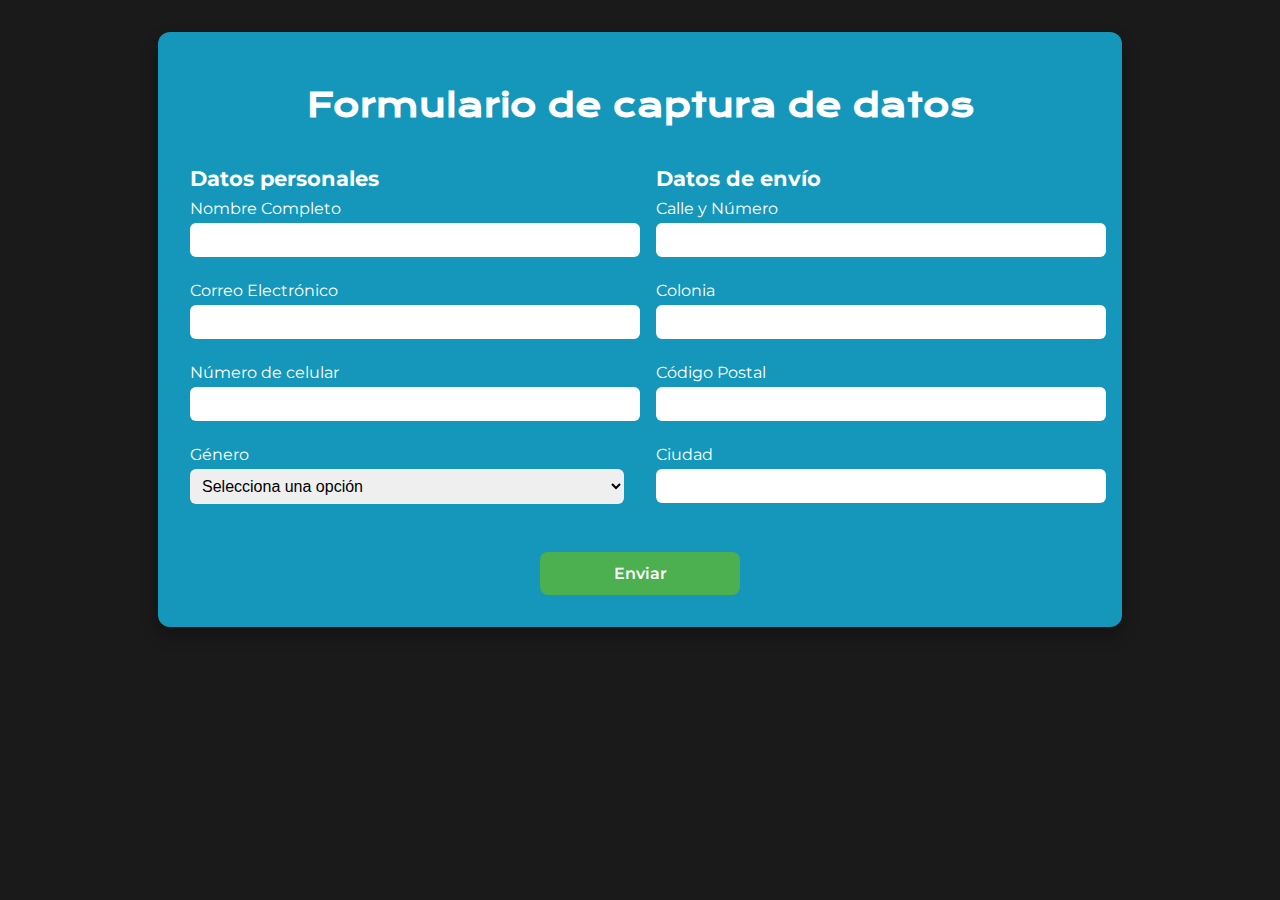
==== registrodatos.html @ a493e835 "Subo archivos" ====
<!DOCTYPE html>
<html lang="es">
<head>
    <meta charset="UTF-8">
    <meta name="viewport" content="width=device-width, initial-scale=1.0">
    <title>Captura de datos</title>
    <link rel="stylesheet" href="./styles/style2.css">
</head>
<body>
    <main class="datos">
        <h1 class="datos_titulo">Formulario de captura de datos</h1>

        <div class="datos_secciones">
            <section class="seccion1">
                <h2>Datos personales</h2>

                <p class="datos_texto">Nombre Completo</p>
                <input type="text">

                <p class="datos_texto">Correo Electrónico</p>
                <input type="email">

                <p class="datos_texto">Número de celular</p>
                <input type="tel">

                <p class="datos_texto">Género</p>
                <select>
                    <option value="" disabled selected>Selecciona una opción</option>
                    <option value="masculino">Masculino</option>
                    <option value="femenino">Femenino</option>
                    <option value="otre">Otre</option>
                </select>
            </section>

            <section class="seccion2">
                <h2>Datos de envío</h2>

                <p class="datos_texto">Calle y Número</p>
                <input type="text">

                <p class="datos_texto">Colonia</p>
                <input type="text">

                <p class="datos_texto">Código Postal</p>
                <input type="text">

                <p class="datos_texto">Ciudad</p>
                <input type="text">
            </section>
        </div>

        <button>Enviar</button>
    </main>
</body>
</html>
---- styles/style2.css ----
@import url('https://fonts.googleapis.com/css2?family=Krona+One&family=Montserrat:ital,wght@0,100..900;1,100..900&display=swap');

:root {
    --color-azul: #1597BB;
    --color-verde: #4CAF50;
    --color-negro: #1A1A1A;
    --color-blanco: #FFFFFF;
    --color-hover: #272727;

    --fuente-montserrat: "Montserrat", sans-serif;
    --fuente-krona: "Krona One", sans-serif;
}

body {
    background-color: var(--color-negro);
    color: var(--color-blanco);
    font-family: var(--fuente-montserrat);
    margin: 0;
    padding: 0;
    box-sizing: border-box;
}


.datos {
    background-color: var(--color-azul);
    margin: 2rem auto;
    padding: 2rem;
    border-radius: 12px;
    max-width: 900px;
    box-shadow: 0 8px 16px rgba(0, 0, 0, 0.3);
    display: flex;
    flex-direction: column;
}

.datos_secciones {
    display: flex;
    gap: 2rem;
    flex-wrap: wrap;
    justify-content: space-between;
}


.seccion1, .seccion2 {
    flex: 1;
    min-width: 300px;
}

.datos_titulo {
    font-family: var(--fuente-krona);
    font-size: 2rem;
    margin-bottom: 1.5rem;
    text-align: center;
    color: var(--color-blanco);
}

h2 {
    font-size: 1.3rem;
    margin-top: 1rem;
    margin-bottom: 0.5rem;
    color: var(--color-blanco);
}

.datos_texto, .text {
    font-size: 1rem;
    margin: 0.5rem 0 0.3rem;
}

input[type="text"],
input[type="email"],
input[type="tel"],
select {
    padding: 0.5rem;
    border: none;
    border-radius: 6px;
    font-size: 1rem;
    margin-bottom: 1rem;
    width: 100%;
}

button {
    background-color: var(--color-verde);
    color: var(--color-blanco);
    font-family: var(--fuente-montserrat);
    font-weight: 600;
    font-size: 1rem;
    padding: 0.75rem;
    border: none;
    border-radius: 8px;
    cursor: pointer;
    transition: background-color 0.3s ease;
    margin-top: 2rem;
    align-self: center;
    width: 200px;
}

button:hover {
    background-color: var(--color-hover);
}
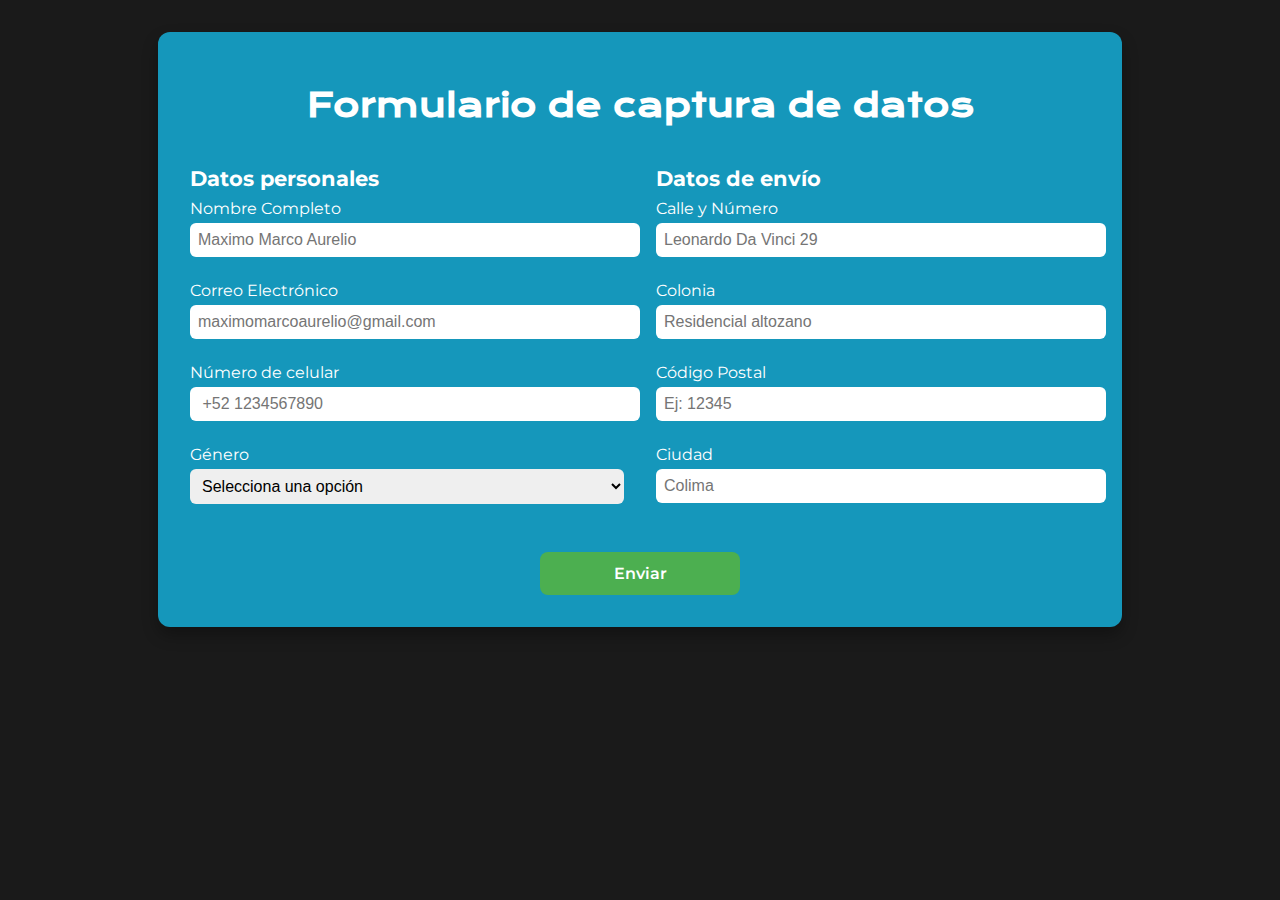
==== commit 84577878: "Validaciones completas" ====
--- a/registrodatos.html
+++ b/registrodatos.html
@@ -5,6 +5,12 @@
     <meta name="viewport" content="width=device-width, initial-scale=1.0">
     <title>Captura de datos</title>
     <link rel="stylesheet" href="./styles/style2.css">
+    <script src="./scripts/limitaciones.js"></script>
+    <script>
+        document.addEventListener("DOMContentLoaded", function () {
+            limitacionCelularCodigoPostal();
+        });
+    </script>
 </head>
 <body>
     <main class="datos">
@@ -15,13 +21,13 @@
                 <h2>Datos personales</h2>
 
                 <p class="datos_texto">Nombre Completo</p>
-                <input type="text">
+                <input type="text" placeholder="Maximo Marco Aurelio">
 
                 <p class="datos_texto">Correo Electrónico</p>
-                <input type="email">
+                <input type="email" placeholder="maximomarcoaurelio@gmail.com">
 
                 <p class="datos_texto">Número de celular</p>
-                <input type="tel">
+                <input type="text" placeholder=" +52 1234567890" id="numero-celular" maxlength="15">
 
                 <p class="datos_texto">Género</p>
                 <select>
@@ -36,16 +42,16 @@
                 <h2>Datos de envío</h2>
 
                 <p class="datos_texto">Calle y Número</p>
-                <input type="text">
+                <input type="text" placeholder="Leonardo Da Vinci 29">
 
                 <p class="datos_texto">Colonia</p>
-                <input type="text">
+                <input type="text" placeholder="Residencial altozano">
 
                 <p class="datos_texto">Código Postal</p>
-                <input type="text">
+                <input type="text" id="codigo-postal" maxlength="5" required placeholder="Ej: 12345">
 
                 <p class="datos_texto">Ciudad</p>
-                <input type="text">
+                <input type="text" placeholder="Colima">
             </section>
         </div>
 
--- a/styles/style2.css
+++ b/styles/style2.css
@@ -67,7 +67,7 @@
 
 input[type="text"],
 input[type="email"],
-input[type="tel"],
+input[type="number"],
 select {
     padding: 0.5rem;
     border: none;
